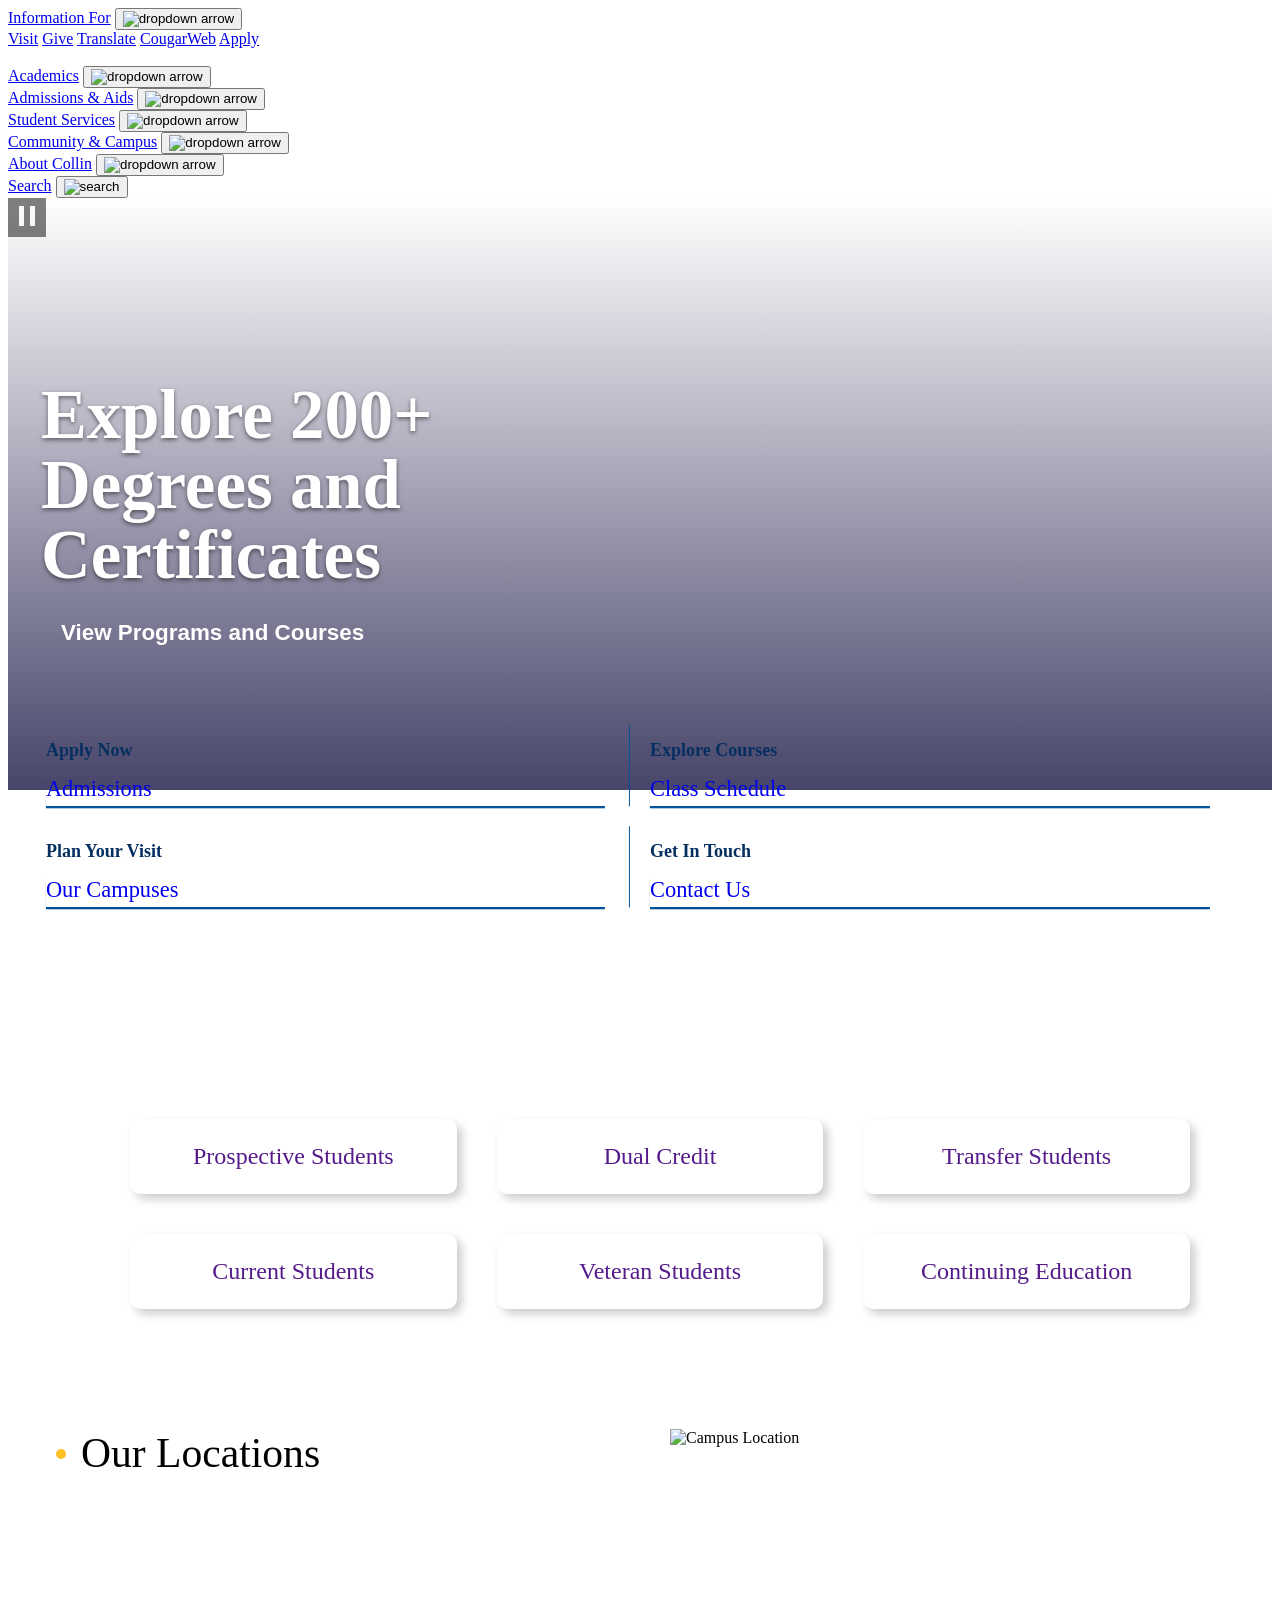
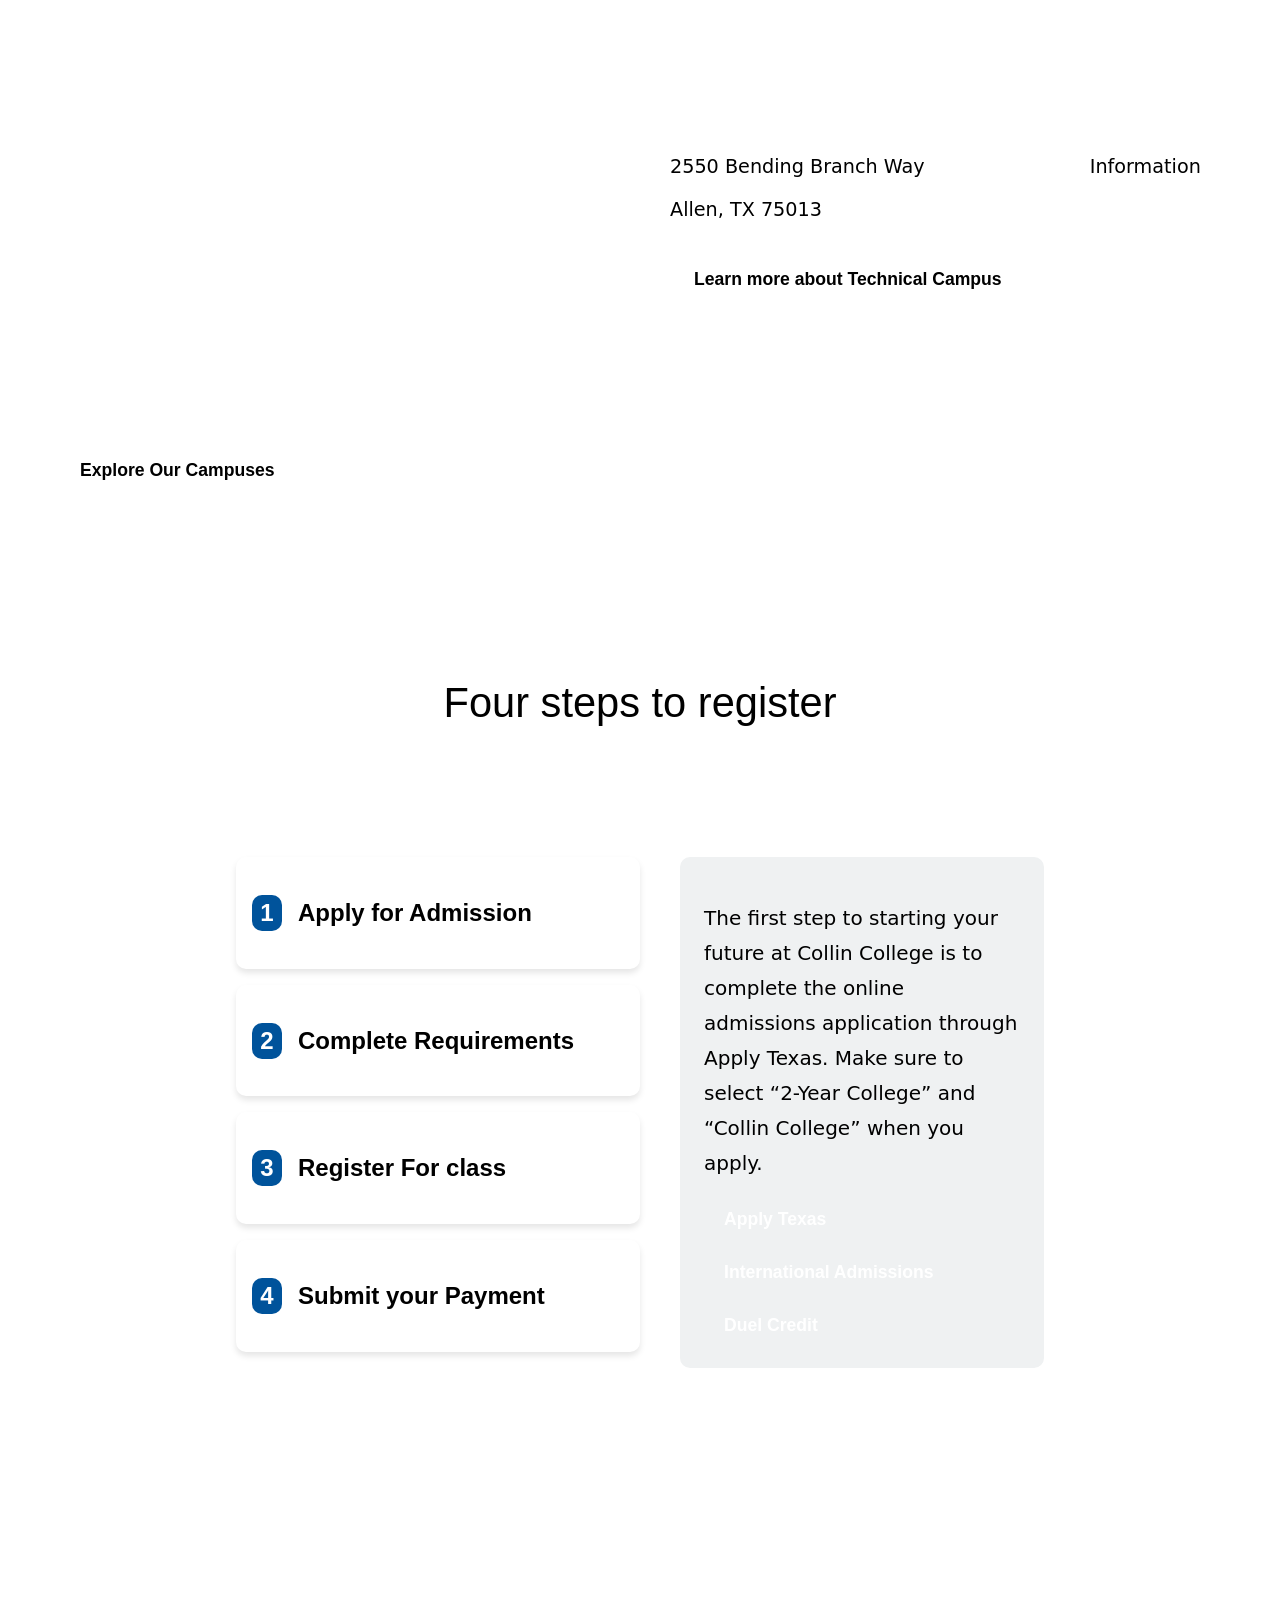
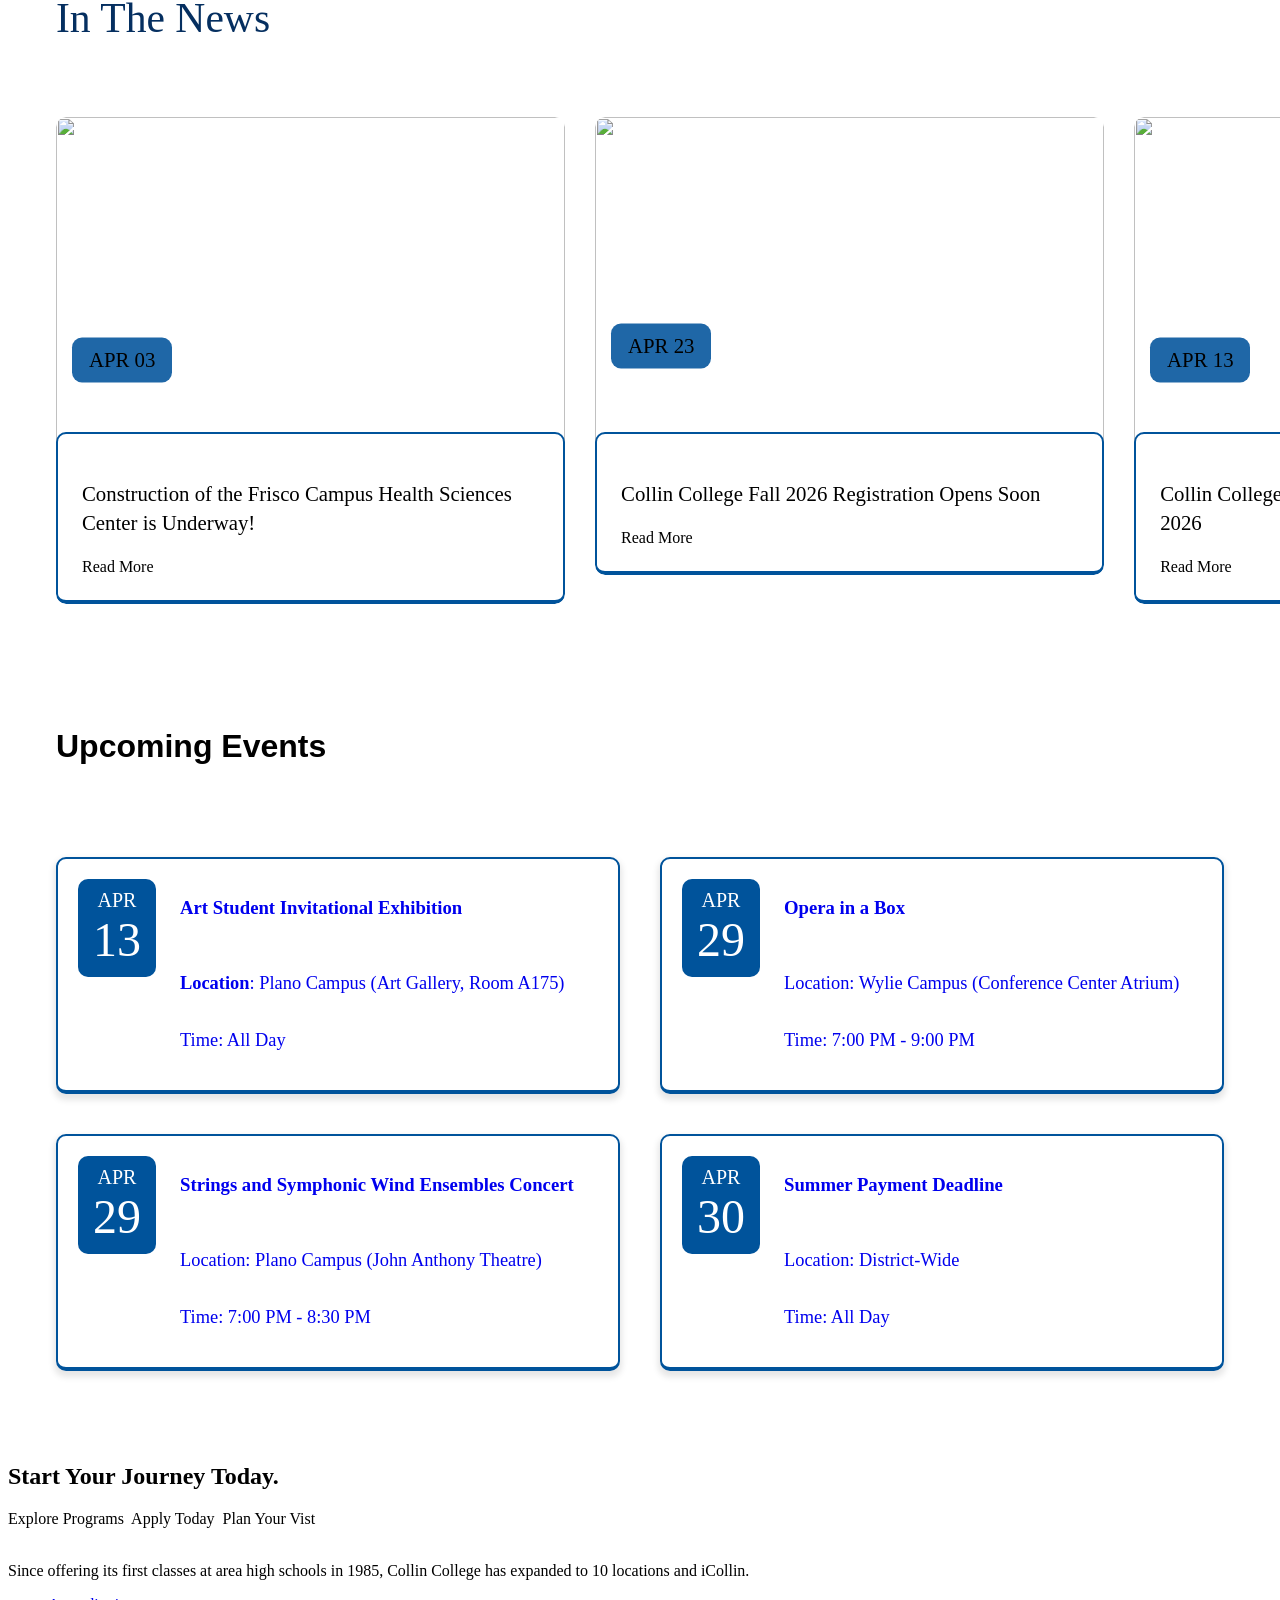
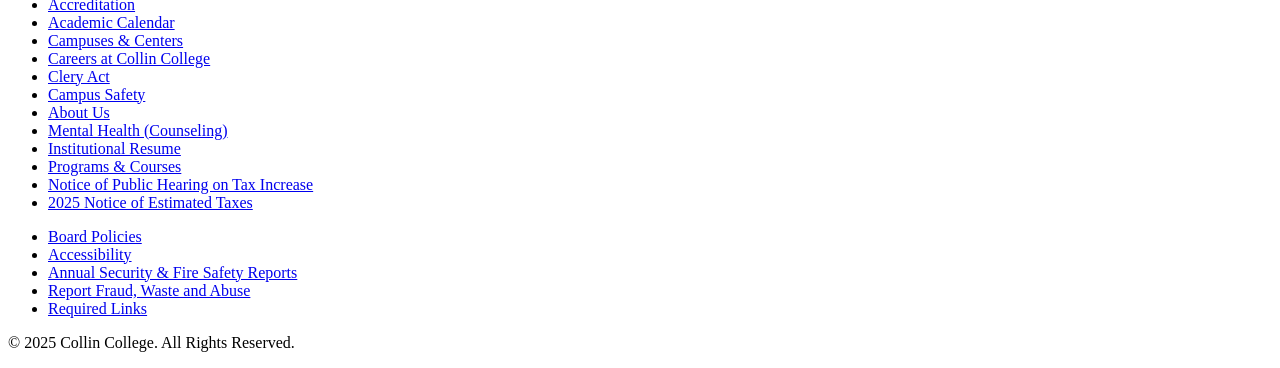
==== index.html @ 07ee9fdd "123" ====
<!DOCTYPE html>
<html lang="en">
<head>
    <meta charset="UTF-8">
    <meta name="viewport" content="width=device-width, initial-scale=1.0">
    <title>Home | Collin College</title>
    <link rel="icon" type="image/x-icon" href="Resources/icons/weblogo.png">
    <link rel="stylesheet" href="style/base.css">
    <link rel="stylesheet" href="style/layout.css">
    <link rel="stylesheet" href="style/main.css"> 
</head>
<body>
    <div class="header">
        <div class="bar-links">
            <div class="bar__container">
                <div class="bar__group">
                    <a href="#">Information For</a>
                    <button class="bar-dropdown-button">
                        <img src="Resources/icons/right-arrow.png" alt="dropdown arrow">
                    </button>
                </div>
                <a href="#">Visit</a>   
                <a href="#">Give</a>
                <a href="#">Translate</a>
                <a href="CougarWeb.html" class="utility-bar-link ">CougarWeb</a>
                <a href="#" class="utility-bar-link ">Apply</a>
            </div>
        </div>

        <div class="header-contain">
            <a href="index.html">
                <img src="Resources/icons/logo.png" alt="">
            </a>
            <div class="header-items">
                <div class="main__links">
                    <a href="#">Academics</a>
                    <button class="links-dropdown-button">
                        <img src="Resources/icons/right-arrow.png" alt="dropdown arrow">
                    </button>
                </div>
                <div class="main__links">
                    <a href="#">Admissions & Aids</a>
                    <button class="links-dropdown-button">
                        <img src="Resources/icons/right-arrow.png" alt="dropdown arrow">
                    </button>
                </div>
                <div class="main__links">
                    <a href="#">Student Services</a>
                    <button class="links-dropdown-button">
                        <img src="Resources/icons/right-arrow.png" alt="dropdown arrow">
                    </button>
                </div>
                <div class="main__links">
                    <a href="#">Community & Campus</a>
                    <button class="links-dropdown-button">
                        <img src="Resources/icons/right-arrow.png" alt="dropdown arrow">
                    </button>
                </div>
                <div class="main__links">
                    <a href="About_us.html">About Collin</a>
                    <button class="links-dropdown-button">
                        <img src="Resources/icons/right-arrow.png" alt="dropdown arrow">
                    </button>
                </div>
                <div class="main__links">
                    <a href="#">Search</a>
                    <button class="links-dropdown-button">
                        <img src="Resources/icons/magnifying-glass.png" id="search-img" alt="search">
                    </button>
                </div>
                
            </div>
        </div>
    </div>
    
    <div class="gradient-banner">
        <div class="banner-video">
            <video src="Resources/Video/2026-spring-homepage.mp4" autoplay muted loop playsinline></video>
            <button class="operation" id="video-btn">
                <svg viewBox="0 0 20 20" class="line">
                    <polygon class="left-bar" points="2,0 7,0 7,20 2,20" fill="white"></polygon>
                    <polygon class="right-bar" points="13,0 18,0 18,20 13,20" fill="white"></polygon>
                </svg>
            </button>
        </div>
        <div class="banner-content"> 
            <h1>Explore 200+ Degrees and Certificates</h1>
            <button>View Programs and Courses
                <img src="Resources/icons/right-down.png" alt="">
            </button>
        </div>
    </div>

    <div class="quick-link">
        <div class="quick-link-contain">
            <div class="apply-now">
                <h2>Apply Now</h2>
                <a href="#">Admissions</a>
            </div>
            <div class="explore-courses">
                <h2>Explore Courses</h2>
                <a href="#">Class Schedule</a>
            </div>
            <div class="Plan-your-visit">
                <h2>Plan Your Visit</h2>
                <a href="#">Our Campuses</a>
            </div>
            <div class="get-in-touch">
                <h2>Get In Touch</h2>
                <a href="#">Contact Us</a>
            </div>
        </div>
    </div>

    <div class="feature">
        <div class="feature-container">
            <h3>Find your path at Collin.</h3>
        <ul>
            <li><a href="">Prospective Students</a></li>
            <li><a href="">Dual Credit</a></li>
            <li><a href="">Transfer Students    </a></li>
            <li><a href="">Current Students</a></li>
            <li><a href="">Veteran Students</a></li>
            <li><a href="">Continuing Education</a></li>
        </ul>
        </div>
        
    </div>

    <div class="location">
        <div class="locations">
            <h2>Our Locations</h2>
            <ul id="location-list">
                <li><a href="#" class="location-link active" data-image="Resources/Locations/location-allen.webp" data-target="allen-info">Allen</a></li>
                <li><a href="#" class="location-link" data-image="Resources/Locations/location-celina.webp" data-target="celina-info">Celina</a></li>
                <li><a href="#" class="location-link" data-image="Resources/Locations/location-farmersville.webp" data-target="farmersville-info">Farmervile</a></li>
                <li><a href="#" class="location-link" data-image="Resources/Locations/location-frisco.webp" data-target="frisco-info">Frisco</a></li>
                <li><a href="#" class="location-link" data-image="Resources/Locations/location-icollin.webp" data-target="icollin-info">iCollin</a></li>
                <li><a href="#" class="location-link" data-image="Resources/Locations/location-mckinney.webp" data-target="mckinney-info">McKinney</a></li>
                <li><a href="#" class="location-link" data-image="Resources/Locations/location-plano.webp" data-target="plano-info">Plano</a></li>
                <li><a href="#" class="location-link" data-image="Resources/Locations/location-wylie.webp" data-target="wylie-info">Wylie</a></li>
            </ul>  
            <a class="special-link" href="#">Explore Our Campuses
                <img src="Resources/icons/right-down.png" alt="">
            </a>
        </div>
        <div class="locations-detail">
            <div class="image-display-container">
                <img id="featured-image" src="Resources/images/allen.jpg" alt="Campus Location">
            </div>
            
            <div class="sublocation">
                <div class="campus-description active" id="allen-info">
                    <div class="locations-name">
                        <h3>Technical Campus</h3>
                    </div>
                    <div class="contact-info">
                        
                        <div class="address">
                            <p>2550 Bending Branch Way</p>
                            <p>Allen, TX 75013</p>
                        </div>
                        <div class="phone-number">
                            <p>Information</p>
                            <a href="#">972.553.1290</a>
                        </div>
                    </div> 
                    <a href="#" class="btn-more">Learn more about Technical Campus</a>
                </div>

                <div class="campus-description" id="celina-info">
                    <div class="locations-name">
                        <h3>Celina Campus</h3>
                    </div>
                    <div class="contact-info">
                        
                        <div class="address">
                            <p>2505 Kinship Parkway</p>
                            <p>Celina, Texas 75009</p>
                        </div>
                        <div class="phone-number">
                            <p>Information</p>
                            <a href="#">469.905.3590</a>
                        </div>
                    </div> 
                    <a href="#" class="btn-more">Learn more about Celina Campus</a>
                </div>

                <div class="campus-description" id="farmersville-info">
                    <div class="locations-name">
                        <h3>Farmersville Campus</h3>
                    </div>
                    <div class="contact-info">
                        
                        <div class="address">
                            <p>501 S. Collin Parkway</p>
                            <p>Farmersville, TX 75442</p>
                        </div>
                        <div class="phone-number">
                            <p>Information</p>
                            <a href="#">972.549.6490</a>
                        </div>
                    </div> 
                    <a href="#" class="btn-more">Learn more about farmersville Campus</a>
                </div>

                <div class="campus-description" id="frisco-info">
                    <div class="locations-name">
                        <h3>Frisco Campus</h3>
                    </div>
                    <div class="contact-info">
                        
                        <div class="address">
                            <p>9700 Wade Boulevard</p>
                            <p>Frisco, TX 75035</p>
                        </div>
                        <div class="phone-number">
                            <p>Information</p>
                            <a href="#">972.377.1790</a>
                        </div>
                    </div> 
                    <a href="#" class="btn-more">Learn more about Frisco Campus</a>
                </div>

                <div class="campus-description" id="icollin-info">
                    <div class="top-info" style="margin-bottom: 30px;">
                        <div class="locations-name">
                            <h3>iCollin Virtual Campus</h3>
                        </div>
                        <div class="contact-info">
                            <div class="address">
                                <a href="#">Online</a>
                            </div>
                            <div class="phone-number">
                                <p>Information</p>
                                <a href="#">972.549.6416</a>
                            </div>
                        </div> 
                    <a href="#" class="btn-more">Learn more about iCollinCampus</a>
                    </div>

                    <hr>

                    <div class="bottom" style="margin-top: 30px;">
                        <div class="locations-name">
                            <h3>Weekend College</h3>
                        </div>
                        <div class="contact-info">
                            <div class="address">
                                <a href="#">In Person/Online</a>
                            </div>
                            <div class="phone-number">
                                <p>Information</p>
                                <a href="#">469.365.1812</a>
                            </div>
                        </div> 
                    </div>    
                    <a href="#" class="btn-more">Learn more about Weekend College</a>
                </div>

                <div class="campus-description" id="mckinney-info">
                    <div class="top-info" style="margin-bottom: 30px;">
                        <div class="locations-name">
                            <h3>McKinney Campus</h3>
                        </div>
                        <div class="contact-info">
                            <div class="address">
                                <p>2200 W. University Drive</p>
                                <p>McKinney, TX 75071</p>
                            </div>
                            <div class="phone-number">
                                <p>Information</p>
                                <a href="#">972.548.6790</a>
                            </div>
                        </div> 
                    <a href="#" class="btn-more">Learn more about McKinneyCampus</a>
                    </div>

                    <hr>

                    <div class="middle" style="margin-top: 30px; margin-bottom: 30px;">
                        <div class="locations-name">
                            <h3>Collin Higher Education Center</h3>
                        </div>
                        <div class="contact-info">
                            <div class="address">
                               <p>3452 Spur 399</p>
                               <p>McKinney, TX 75069</p>
                            </div>
                            <div class="phone-number">
                                <p>Information</p>
                                <a href="#">972.599.3100</a>
                            </div>
                        </div> 
                    <a href="#" class="btn-more">Learn more about Collin Higher Education Center</a>
                    </div> 

                    <hr>

                    <div class="bottom" style="margin-top: 30px;">
                        <div class="locations-name">
                            <h3>Public Safety Training Center</h3>
                        </div>
                        <div class="contact-info">
                            <div class="address">
                               <p>3600 Redbud Blvd.</p>
                               <p>McKinney, TX 75069</p>
                            </div>
                            <div class="phone-number">
                                <p>Information 
                                   Fire Science:</p>
                                <a href="#">972.548.6836</a>
                                <p>Law Enforcement:</p>
                                <a href="">972.549.6561</a>
                            </div>
                        </div> 
                    <a href="#" class="btn-more">Learn more about PSTC</a>
                    </div> 
                </div>

                <div class="campus-description" id="plano-info">
                    <div class="top-info" style="margin-bottom: 30px;">
                        <div class="locations-name">
                            <h3>Plano Campus</h3>
                        </div>
                        <div class="contact-info">
                            <div class="address">
                                <p>2800 E. Spring Creek Parkway</p>
                                <p>Plano, TX 75074</p>
                            </div>
                            <div class="phone-number">
                                <p>Information</p>
                                <a href="#">972.881.5790</a>
                            </div>
                        </div> 
                    <a href="#" class="btn-more">Learn more about Plano Campus</a>
                    </div>

                    <hr>

                    <div class="bottom" style="margin-top: 30px;">
                        <div class="locations-name">
                            <h3>Courtyard Center</h3>
                        </div>
                        <div class="contact-info">
                            <div class="address">
                               <p>4800 Preston Park Blvd.</p>
                               <p>Plano, TX 75093</p>
                            </div>
                            <div class="phone-number">
                                <p>Information</p>
                                <a href="#">972.985.3790</a>
                            </div>
                        </div> 
                    </div>  
                    <a href="#" class="btn-more">Learn more about Courtyard Center</a>
                </div>

                <div class="campus-description" id="wylie-info">
                    <div class="locations-name">
                        <h3>Wylie Campus</h3>
                    </div>
                    <div class="contact-info">
                        
                        <div class="address">
                            <p>391 Country Club Road</p>
                            <p>Wylie, TX 75098</p>
                        </div>
                        <div class="phone-number">
                            <p>Information</p>
                            <a href="#">972.378.8790</a>
                        </div>
                    </div> 
                    <a href="#" class="btn-more">Learn more about Wylie</a>
                </div>   
            </div>
        </div>
    </div>

    <div class="instruction">
        <h3>Four steps to register</h3>
        <div class="steps-container">
            <div class="steps-list">
                <button class="tab-btn active">Apply for Admission</button>
                <button class="tab-btn">Complete Requirements</button>
                <button class="tab-btn">Register For class</button>
                <button class="tab-btn">Submit your Payment</button>
            </div>

            <div class="steps-detail">
                <div class="steps-content tab-content active">
                    <p>The first step to starting your future at Collin College is to 
                    complete the online admissions application through Apply Texas.  
                    Make sure to select “2-Year College” and “Collin College” when you apply.</p>
                    <a href="#">Apply Texas
                        <img src="Resources/icons/right-down.png" alt="">
                    </a>
                    <a href="#">International Admissions
                        <img src="Resources/icons/right-down.png" alt="">
                    </a>
                    <a href="#">Duel Credit
                        <img src="Resources/icons/right-down.png" alt="">
                    </a>
                </div>

                <div class="steps-content tab-content">
                    <p>After you have applied for admission, we will need some
                        additional documents. We will contact you directly so 
                        you know exactly what we need.</p>
                    <a href="#">New Student Orientation
                        <img src="Resources/icons/right-down.png" alt="">
                    </a>
                    <a href="#">Testing
                        <img src="Resources/icons/right-down.png" alt="">
                    </a>
                    <a href="#">Meningitis Vaccination
                        <img src="Resources/icons/right-down.png" alt="">
                    </a>
                    <a href="#">Transcripts
                        <img src="Resources/icons/right-down.png" alt="">
                    </a>
                </div>

                <div class="steps-content tab-content">
                    <p>Once you have been admitted, college staff will help you determine 
                        which assessments will help you in enrolling for classes. 
                        Assessment tests in reading, writing and mathematics can help make sure 
                        you get in the right classes.</p>
                    <a href="#">Connect With Us
                        <img src="Resources/icons/right-down.png" alt="">
                    </a>
                    <a href="#">View the Class Schedule
                        <img src="Resources/icons/right-down.png" alt="">
                    </a>
                    <a href="#">View Registration Dates/Deadlines
                        <img src="Resources/icons/right-down.png" alt="">
                    </a>
                    <a href="#">Register Now
                        <img src="Resources/icons/right-down.png" alt="">
                    </a>
                </div>

                <div class="steps-content tab-content">
                    <p>Once you have registered for your classes, you will need to make sure 
                        your tuition and fees are paid for.</p>
                    <a href="#">Tuition and Fees
                        <img src="Resources/icons/right-down.png" alt="">
                    </a>
                    <a href="#">Payment Deadlines
                        <img src="Resources/icons/right-down.png" alt="">
                    </a>
                    <a href="#">Scholarships
                        <img src="Resources/icons/right-down.png" alt="">
                    </a>
                </div>
                
            </div>
        </div>   
    </div>

    <div class="feed-section">
        <div class="feed-article-container">
            <div class="feed-header">
                <h2>In The News</h2>
                <a href="#">More News
                    <img src="Resources/icons/right-down.png" alt="">
                </a>
            </div>
            
            <div class="article-list">
                <a href="News/New_1.html" style="text-decoration: none; color: inherit;" target="_blank">
                    <div class="feed-article">
                        <div class="feed-image-date">APR 03</div>
                        <img src="Resources/Locations/frisco-campus-health-science-center.png" alt="">
                        <div class="feed-data">
                            <p>Construction of the Frisco Campus Health Sciences Center is Underway!</p>
                            <span>Read More</span>
                        </div>
                    </div>
                </a>

                <a href="News/New_2.html" style="text-decoration: none; color: inherit;" target="_blank">
                    <div class="feed-article">
                        <div class="feed-image-date">APR 23</div>
                        <img src="Resources/Locations/checspring.jpeg" alt="">
                        <div class="feed-data">
                            <p>Collin College Fall 2026 Registration Opens Soon</p>
                            <span>Read More</span>
                        </div>
                    </div>
                </a>
                

                <a href="News/New_3.html" style="text-decoration: none; color: inherit;" target="_blank">
                    <div class="feed-article">
                        <div class="feed-image-date">APR 13</div>
                        <img src="Resources/Locations/checspring.jpeg" alt="">
                        <div class="feed-data">
                            <p>Collin College to Offer Three New Programs in Fall 2026</p>
                            <span>Read More</span>
                        </div>
                    </div>
                </a>
            </div>  
        </div>
    </div>

    <div class="upcoming-event">
        <div class="event-header">
            <h3>Upcoming Events</h3>
            <a href="#">More Events</a>
        </div>

        <div class="events-feed-listing">
            <a href="#">
                <time datetime="2026-04-13" class="event-card-date">
                    <span class="card-month">APR</span>
                    <span class="card-day">13</span>
                </time>
                <div class="event-info">
                    <h3>Art Student Invitational Exhibition</h3>
                    <p class="event-card-detail"> <strong>Location</strong>: Plano Campus (Art Gallery, Room A175)</p>
                    <p class="event-card-detail">Time: All Day</p>
                </div>
            </a>
            
            <a href="#">
                <time datetime="2026-04-27" class="event-card-date">
                    <span class="card-month">APR</span>
                    <span class="card-day">29</span>
                </time>
                <div class="event-info">
                    <h3>Opera in a Box</h3>
                    <p class="event-card-detail">Location: Wylie Campus (Conference Center Atrium)</p>
                    <p class="event-card-detail">Time: 7:00 PM - 9:00 PM</p>
                </div>
            </a>


            <a href="#">
                <time datetime="2026-04-28" class="event-card-date">
                    <span class="card-month">APR</span>
                    <span class="card-day">29</span>
                </time>
                <div class="event-info">
                    <h3>Strings and Symphonic Wind Ensembles Concert</h3>
                    <p class="event-card-detail">Location: Plano Campus (John Anthony Theatre)</p>
                    <p class="event-card-detail">Time: 7:00 PM - 8:30 PM</p>
                </div>
            </a>

            <a href="#">
                <time datetime="2026-04-29" class="event-card-date">
                    <span class="card-month">APR</span>
                    <span class="card-day">30</span>
                </time>
                <div class="event-info">
                    <h3>Summer Payment Deadline</h3>
                    <p class="event-card-detail">Location: District-Wide</p>
                    <p class="event-card-detail">Time: All Day</p>
                </div>
            </a>
        
        </div>
    </div>
</body>

<footer>
    <div class="prefooter">
        <h2>Start Your Journey Today.</h2>
        <div class="prefooter-links">
            <a>Explore Programs
                <img src="Resources/icons/right-arrow.png" alt="">
            </a>

            <a>Apply Today
                <img src="Resources/icons/right-arrow.png" alt="">
            </a>

            <a>Plan Your Vist
                <img src="Resources/icons/right-arrow.png" alt="">
            </a>
        </div>
    </div>
    <div class="footer-container">
        <div class="footer-logo">
            <img src="Resources/icons/3f1a95c7af1e794cbfc929ef2177c0ddf2dcd203.png" alt="">
            <p>Since offering its first classes at area high schools in 1985, 
                Collin College has expanded to 10 locations and iCollin.</p>
        </div>

        <div class="footer-primary">
            <ul>
                <li><a href="#">Accreditation</a></li>
                <li><a href="#">Academic Calendar</a></li>
                <li><a href="#">Campuses & Centers</a></li>
                <li><a href="#">Careers at Collin College</a></li>
                <li><a href="#">Clery Act</a></li>
                <li><a href="#">Campus Safety</a></li>
                <li><a href="About_us.html">About Us</a></li>
                <li><a href="#">Mental Health (Counseling)</a></li>
                <li><a href="#">Institutional Resume</a></li>
                <li><a href="#">Programs & Courses</a></li>
                <li><a href="#">Notice of Public Hearing on Tax Increase</a></li>
                <li><a href="#">2025 Notice of Estimated Taxes</a></li>
            </ul>
        </div>

        <div class="footer-secondary">
            <ul>
                <li><a href="#">Board Policies</a></li>
                <li><a href="#">Accessibility</a></li>
                <li><a href="#">Annual Security & Fire Safety Reports</a></li>
                <li><a href="#">Report Fraud, Waste and Abuse</a></li>
                <li><a href="#">Required Links</a></li>
            </ul>
            <div class="copyright">
                <p>© 2025 Collin College. All Rights Reserved.</p>
            </div>
        </div>
    </div>
</footer>
<script src="main.js"></script>
</html>
---- style/main.css ----
/* Video */

.gradient-banner {
    .banner-video {
        position: relative; 
        width: 100%;
        height: 592px;

        .operation {
            display: inline-block;
            position: absolute;
            align-items: center;
            justify-content: center;
            top: 0px;
            left: 0px;
            background: rgba(0, 0, 0, 0.5);
            border: none;
            padding: 8px;
            cursor: pointer;

            width: auto;
            height: auto;
            min-width: 0;
            min-height: 0;

            svg {
                width: 22px;
                height: 20px;
            }
        }

        & video {
            width: 100%;
            height: 592px;
            object-fit: cover;
        }

        &::after {
            content: '';
            position: absolute;
            background: linear-gradient(to top, rgba(25, 22, 68, 0.8) 0%, transparent 100%);
            bottom: 0;
            left: 0;
            width: 100%;
            height: 100%; 
            pointer-events: none;
        }
    }

    .banner-content {
        position: absolute;
        justify-content: flex-start;
        color: white; 

        top: 55%;
        left: 25.7%;
        width: 45%;
        transform: translate(-50%, -50%);
        z-index: 2; 
        text-align: left;
        line-height: 70px; 

        & h1 {
            font-size: 4.3rem;
            font-weight: bold;
            margin-bottom: 20px;
            text-shadow: 0px 2px 4px rgba(0, 0, 0, 0.5);
        }

        & button {
            display: flex;
            justify-content: space-between;
            background-color: var(--primary-background-color);
            color: white;
            font-weight: bold;
            font-family: Arial, Helvetica, sans-serif;
            font-size: 1.4rem;

            border-radius: 10px;
            border: 0;
            margin: 20px 0 0 0;
            padding: 10px 20px 10px 20px;
            cursor: pointer;
            transition: background-color 0.3s ease;

            &:hover {
                background-color: rgb(7, 42, 104);
            }
        }

        & img {
            width: 30px;
            transform: rotate(-90deg);
            filter: invert(100%) brightness(100%);
        }
    }
}

/* Quick links */

.quick-link {
    position: relative;
    width: 100%;
    padding-bottom: 150px;
    background-color: var(--secondary-background-color);

    .quick-link-contain {
        display: grid;
        position: absolute;
        justify-content: center;
        background: linear-gradient(rgba(255, 255, 255)),
                        url('../Resources/icons/abstract-graphic.png'),
                        no-repeat fixed center / cover;
        left: 50%;
        width: 94%;
        padding: 40px 48px;
        border-radius: 10px;
        transform: translateX(-50%) translateY(-40%);
        grid-template-columns: repeat(2, 1fr);
        grid-template-rows: repeat(2, 1fr);
        gap: 20px;

        & > div {
            color: #052f60;
            border-right: 1px solid rgba(0, 83, 155);
            padding: 0 24px 0 0;

            h2 {
                font-size: 18px;
            }

            &:nth-child(2n) {
                border-right: none;
            }

            a {
                display: flex;
                justify-content: space-between;
                align-items: center;
                box-sizing: border-box;
                font-size: 1.4rem;
                text-decoration: none;
                margin: 4px 0 0;
                padding: 0 0 4px;
                width: 100%;
                width: 100%;      
                box-shadow: 0 2px 0 0 #00539B;
                transition: border-bottom 0.1s ease;

                border-right: none !important;
                outline: none !important;

                &:hover {
                    box-shadow: 0 4px 0 0 rgba(0, 83, 155);
                }

                &::after {
                    content: "";
                    display: inline-block;
                    width: 25px;
                    height: 25px; 

                    background-image: url("../Resources/icons/right-arrow.png");
                    background-size: contain;
                    filter: invert(14%) sepia(91%) saturate(2852%) hue-rotate(202deg) brightness(91%) contrast(105%);
                }
            }
        }
    }
}

/* Feature */

.feature {
    width: 100%;
    padding: 48px 0;
    background-color: var(--secondary-background-color);

    .feature-container {
        max-width: 1100px;
        margin: 0 auto;
        width: 90%;
    }

    h3 {
        text-align: center;
        font-family: 'Larken', Georgia, Cambria, 'Times New Roman', ui-serif, serif;
        font-size: clamp(1.7rem, calc(1.8rem + 1vw), 3rem); 
        font-weight: 400;
        color: white;
        flex: 1;
    }

    ul {
        display: grid;
        justify-content: center;
        grid-template-columns: repeat(3, 1fr);
        gap: 40px;
        margin: 40px 0 0 ;
        list-style-type: none;

        li > a {
            display: block;
            width: 100%;
            height: 100%;
            text-decoration: none;
            background-color: white;
            font-size: 1.5rem;
            text-align: center;
            padding: 24px 16px;
            box-sizing: border-box;
            border-radius: 10px;
            box-shadow: 5px 5px 10px rgb(0, 0,0, 0.2);
            transition: background-color 0.3s ease, color 0.3s ease;

            &:hover {
                color: white;
                background-color: var(--primary-background-color);
            }
        }
    }
}

/* Locations */

.location {
    display: grid;
    grid-template-columns: repeat(2, 1fr);
    gap: 60px;
    padding: 72px 48px;
    margin: 0;
    background-color: var(--secondary-background-color);

    .locations {
        h2 {
            display: flex;
            align-items: center;
            position: relative;
            max-width: 95rem;
            margin: 0 auto;
            padding-bottom: 40px;
            font-size: clamp(1.7rem, calc(1.8rem + 1vw), 3rem);
            font-weight: 500;
            font-family: 'Larken', Georgia, Cambria, 'Times New Roman', ui-serif, serif;
            line-height: 1.2;

            &::before {
                content: "";
                display: inline-block;
                width: 10px;
                height: 10px;
                border-radius: 50%;
                background-color: #fdc126;
                margin-right: 15px;
                flex-shrink: 0;
                animation: blink 1.5s infinite ease-in-out;
            }
        }

        ul li {
            list-style: none;
            box-shadow: 0 2px 0 0 white;
            margin-bottom: 16px;
            padding-bottom: 6px;
            cursor: pointer;

            a {
                display: block; 
                text-decoration: none;
                color: white;
                font-size: 2.2rem;
            }

            &:hover {
                box-shadow: 0 3px 0 0 yellow;
            }

        }
       
        .special-link {
            display: inline-flex;
            justify-content: center;
            align-items: center;
            gap: 8px;
            margin-top: 16px;
            padding: 12.8px 24px;
            border-radius: 10px;
            background-color: white;
            color: var(--primary-background-color);
            text-decoration: none;
            font-weight: bold;
            font-family: Arial, Helvetica, sans-serif;
            font-size: 1.1rem;
            cursor: pointer;
            transition: color 0.3s ease, background-color 0.3s ease;
            
            img {
                width: 30px;
                transform: rotate(-90deg);
                filter: invert(14%) sepia(91%) saturate(2852%) hue-rotate(202deg) brightness(91%) contrast(105%);
                transition: filter 0.3s ease;
            }

            &:hover {
                color: white;
                background-color: var(--primary-background-color);
                
                img {
                    filter: brightness(0) invert(1);
                }
            }
        }
    }

    .locations-detail {
        display: grid;

        img {
            margin: 0 0 40px;
            width: 118vh;
            height: 85vh;
        }

        .sublocation {
            .campus-description {
                display: none;

                &.active {
                    display: block;
                }

                .locations-name {
                    h3 {
                        margin: 0 0 12px;
                        display: inline-block;
                        line-height: 1.1;
                        font-family: 'Larken', Georgia, Cambria, 'Times New Roman', ui-serif, serif;
                        font-size: clamp(1.7rem, calc(1.8rem + 1vw), 3rem); 
                        font-weight: 500;
                        color: white;
                    }
                }

                .contact-info {
                    display: flex;
                    justify-content: space-between;

                    .phone-number {
                        font-size: 1.2rem;
                        font-family: system-ui, -apple-system, BlinkMacSystemFont, 'Segoe UI', Roboto, Oxygen, Ubuntu, Cantarell, 'Open Sans', 'Helvetica Neue', sans-serif;
                        a {
                            color: white;
                            transition: text-decoration 0.1s ease;

                            &:hover {
                                text-decoration: none;
                            }
                        }
                        
                    }

                    .address {
                        font-size: 1.2rem;
                        font-family: system-ui, -apple-system, BlinkMacSystemFont, 'Segoe UI', Roboto, Oxygen, Ubuntu, Cantarell, 'Open Sans', 'Helvetica Neue', sans-serif;

                        a{
                            color: white;

                            &:hover {
                                text-decoration: none;
                            }
                        }
                    }
                    
                }
            }            
        }

        .btn-more {
            display: inline-flex;
            width: fit-content;
            text-decoration: none;
            gap: 8px;
            color: var(--primary-background-color);
            background-color: white;
            margin: 16px 0 0;
            padding: 12.8px 24px;
            border-radius: 10px;
            font-weight: bold;
            font-family: Arial, Helvetica, sans-serif;
            font-size: 1.1rem;
            cursor: pointer;
            justify-content: center;
            align-items: center;
            transition: background-color 0.3s ease, color 0.3s ease;

            &:hover {
                color: white;
                background-color: var(--primary-background-color);
            }
        }
    }
}

/* Instruction */

.instruction {
    box-sizing: border-box;
    background-image: url(../Resources/icons/abstract-luxury-white-and-grey-wave-shape-with-gold-stripes-lines-background-free-vector.webp);
    background-size: cover;
    background-position: center;
    padding: 72px 180px;

    h3 {
        color: var(--secondary-background-color);
        font-family:'Franklin Gothic Medium', 'Arial Narrow', Arial, sans-serif;
        font-weight: 500;
        text-align: center;
        font-size: 2.6rem;
        padding: 0 0 40px;
    }

    .steps-container {
        display: grid;
        grid-template-columns: repeat(2, 1fr);
        border-radius: 10px;
        padding: 48px;
        background-color: white;

        .steps-list {
            display: grid;
            counter-reset: step-counter;

            button {
                background-color: transparent;
                margin: 0 0 16px;
                padding: 16px;
                width: 100%;
                color: var(--secondary-background-color);
                border: 0 solid #ccc;
                border-radius: 10px;
                transition: box-shadow 0.3s ease;
                box-shadow: 0 4px 6px rgba(0, 0, 0, 0.1);
                cursor: pointer;
                font-weight: bold;
                text-align: left;
                font-size: 1.5rem;
                line-height: 1.5;

                &:before {
                    display: inline-block;
                    counter-increment: step-counter; 
                    content: counter(step-counter);   
                    background-color: #00539B; 
                    color: #ffffff;  
                    margin: 0 16px 0 0;
                    border-radius: 10px;
                    font-weight: bold;
                    text-align: center;
                    min-width: 30px;
                }

                &:hover, &:focus{
                    border: 2px solid #0056b3;
                    border-bottom: 5px solid #0056b3;
                    box-shadow: 0 6px 12px 2px rgba(0, 0, 0, 0.15);
                }

                &:active {
                    border: 2px solid #0056b3;
                    border-bottom: 5px solid #006bdd;
                }
            }
        }

        .steps-detail {
            padding: 0 0 0 40px;

            .steps-content {
                display: grid;
                background-color: rgb(239, 241, 242);
                padding: 24px;
                border-radius: 10px;

                p {
                    color: var(--secondary-background-color);
                    font-size: 20px;
                    font-family: system-ui, -apple-system, BlinkMacSystemFont, 'Segoe UI', Roboto, Oxygen, Ubuntu, Cantarell, 'Open Sans', 'Helvetica Neue', sans-serif;
                    font-weight: 400;
                    line-height: 35px;
                }

                a {
                    display: flex;
                    width: fit-content;
                    align-items: center;
                    justify-content: space-between;
                    background-color: var(--primary-background-color);
                    color: white;
                    font-weight: bold;
                    font-family: Arial, Helvetica, sans-serif;
                    font-size: 1.1rem;
                    text-decoration: none;
                    border-radius: 10px;
                    border: 0;
                    margin: 16px 0 0 0;
                    padding: 8px 20px;
                    cursor: pointer;
                    transition: background-color 0.3s ease;

                    &:hover {
                        background-color: rgb(7, 42, 104);
                    }

                    img {
                        transform: rotate(-90deg);
                        filter: invert(100%) brightness(100%);
                        width: 25px;
                    }
                }

                &.tab-content {
                    display: none;

                    &.active {
                        display: block; 
                    }
                }
            }
        }
    }
}

/* Feed section */

.feed-section {
    background-color: white;
    box-sizing: border-box;

    .feed-article-container {
        display: grid;
        padding: 0 48px;
        margin: 72px 0 ;

        .feed-header {
            display: grid;
            justify-content: space-between;
            align-items: center;
            grid-template-columns: 1fr auto;
            padding: 0 0 40px;

            h2 {
                color: rgba(5, 47, 96);
                font-size: clamp(1.7rem, calc(1.8rem + 1vw), 3rem);
                font-weight: 500;
                font-family: 'Larken', Georgia, Cambria, 'Times New Roman', ui-serif, serif;
            }

            a {
                display: flex;
                width: fit-content;
                align-items: center;
                justify-content: space-between;
                background-color: var(--primary-background-color);
                color: white;
                font-weight: bold;
                font-family: Arial, Helvetica, sans-serif;
                font-size: 1.1rem;
                text-decoration: none;

                border-radius: 10px;
                border: 0;
                margin: 16px 0 0 0;
                padding: 8px 20px;
                cursor: pointer;
                transition: background-color 0.3s ease;

                &:hover {
                    background-color: rgb(7, 42, 104);
                }

                img {
                transform: rotate(-90deg);
                filter: invert(100%) brightness(100%);
                width: 25px;
                }
            }
        }

        .article-list {
            display: grid;
            grid-template-columns: 1fr 1fr 1fr;    
            /* grid-template-rows: 1fr;     */
            align-items: stretch;
            gap: 30px;

            .feed-article {
                position: relative;
                transition: box-shadow 0.3s ease-in-out, transform 0.3s ease;
                overflow: hidden;
                border-radius: 10px;
                
                &:hover{
                    box-shadow: 0 10px 20px 4px rgba(0, 0, 0, 0.2);
                    transform: translateY(-5px);    
                }

                img {
                    display: block;
                    height: 350px;
                    top: -1px;
                    width: 100%;
                    aspect-ratio: 16 / 11;
                    object-fit: cover;
                    border-radius: 10px 10px 0 0;  
                }

                .feed-image-date {
                    display: inline-block;
                    position: absolute;
                    top: 50%;
                    left: 13%;
                    transform: translate(-50%, -50%);
                    z-index: 2; 
                    text-align: left;
                    line-height: 1.2; 
                    white-space: wrap;
                    width: 70px;
                    text-align: center;

                    background-color: #00539BE0;
                    border-radius: 10px;
                    padding: 10px 15px;
                    font-size: 1.3rem;
                }

                .feed-data {
                    position: relative;
                    display: block;
                    background-color: white;
                    margin: -35px auto 0 auto;
                    padding: 24px;
                    border-radius: 10px;                    
                    border-radius: 10px;
                    border: 2px solid #00539B;
                    border-bottom: 4px solid #00539B;

                    p {
                        color: var(--primary-background-color);
                        font-size: 1.3rem;
                        line-height: 1.4;
                    }

                    span {
                        display: flex;
                        color: var(--secondary-background-color);
                        margin: 16px 0 0;
                        align-items: center;

                    }
                }
            }
        }

    }
}

/* Events */

.upcoming-event {
    box-sizing: border-box;
    display: grid;
    
    grid-template-rows: 2fr;
    background-color: white;
    padding: 0 48px 20px;
    margin: 72px 0 ;

    .event-header {
        display: flex;
        justify-content: space-between;
        align-items: center;
        padding: 20px 0;

        h3 {
            color: var(--primary-background-color);
            font-family: "Atkinson Hyperlegible", sans-serif;
            font-weight: 600;
            font-size: 2rem;
        }

        a {
            text-decoration: none;
            display: flex;
            width: fit-content;
            align-items: center;
            justify-content: space-between;
            background-color: var(--primary-background-color);
            color: white;
            font-weight: bold;
            font-family: Arial, Helvetica, sans-serif;
            font-size: 1.1rem;
            text-decoration: none;

            border-radius: 10px;
            border: 0;
            padding: 8px 20px;
            cursor: pointer; 
            transition: background-color 0.3s ease;

            &:hover {
                background-color: rgb(7, 42, 104);
            } 
        }   
    }

    .events-feed-listing {
        display: grid;
        grid-template-columns: repeat(2, 1fr);
        grid-template-rows: repeat(2, 1fr);
        gap: 40px;
        margin: 40px 0 0;
    

        a {
            display: flex;
            border-radius: 10px;
            padding: 20px;
            text-decoration: none; 
            border: 2px solid #00539B;
            border-bottom: 4px solid #00539B;
            box-shadow: 0 4px 6px 2px rgba(0, 0, 0, 0.1);
            overflow: hidden;
            transition: box-shadow 0.3s ease-in-out, 
                        transform 0.3s ease;
            
            &:hover{
                box-shadow: 0 10px 20px 4px rgba(0, 0, 0, 0.2);
                transform: translateY(-5px); 
                
                time {
                    background-color: var(--primary-background-color);
                }
            }
            
            
            time {
                display: inline-flexbox;
                height: fit-content; 
                flex-direction: column;            
                text-align: center;
                
                color: white;
                border-radius: 10px;
                padding: 10px 15px;
                font-size: 2rem;
                background-color: #00539B;

                transition: background-color 0.3s ease;

                .card-month {
                    display: block;
                    font-size: 1.25rem;
                }

                .card-day {
                    margin: 0 0 8px;
                    font-size: 3rem;
                }
            }

            .event-info{
                display: grid;
                padding: 0 0 0 24px;

                h3 {
                    padding: 0 0 16px;
                }

                p {
                    font-size: 1.15rem;
                    
                    
                }
            }
        }
    }
}

@keyframes blink {
    0%, 100% {
        opacity: 0.5; 
        transform: scale(0.9); 
    }
    50% {
        opacity: 1; 
        transform: scale(1); 
    }
}
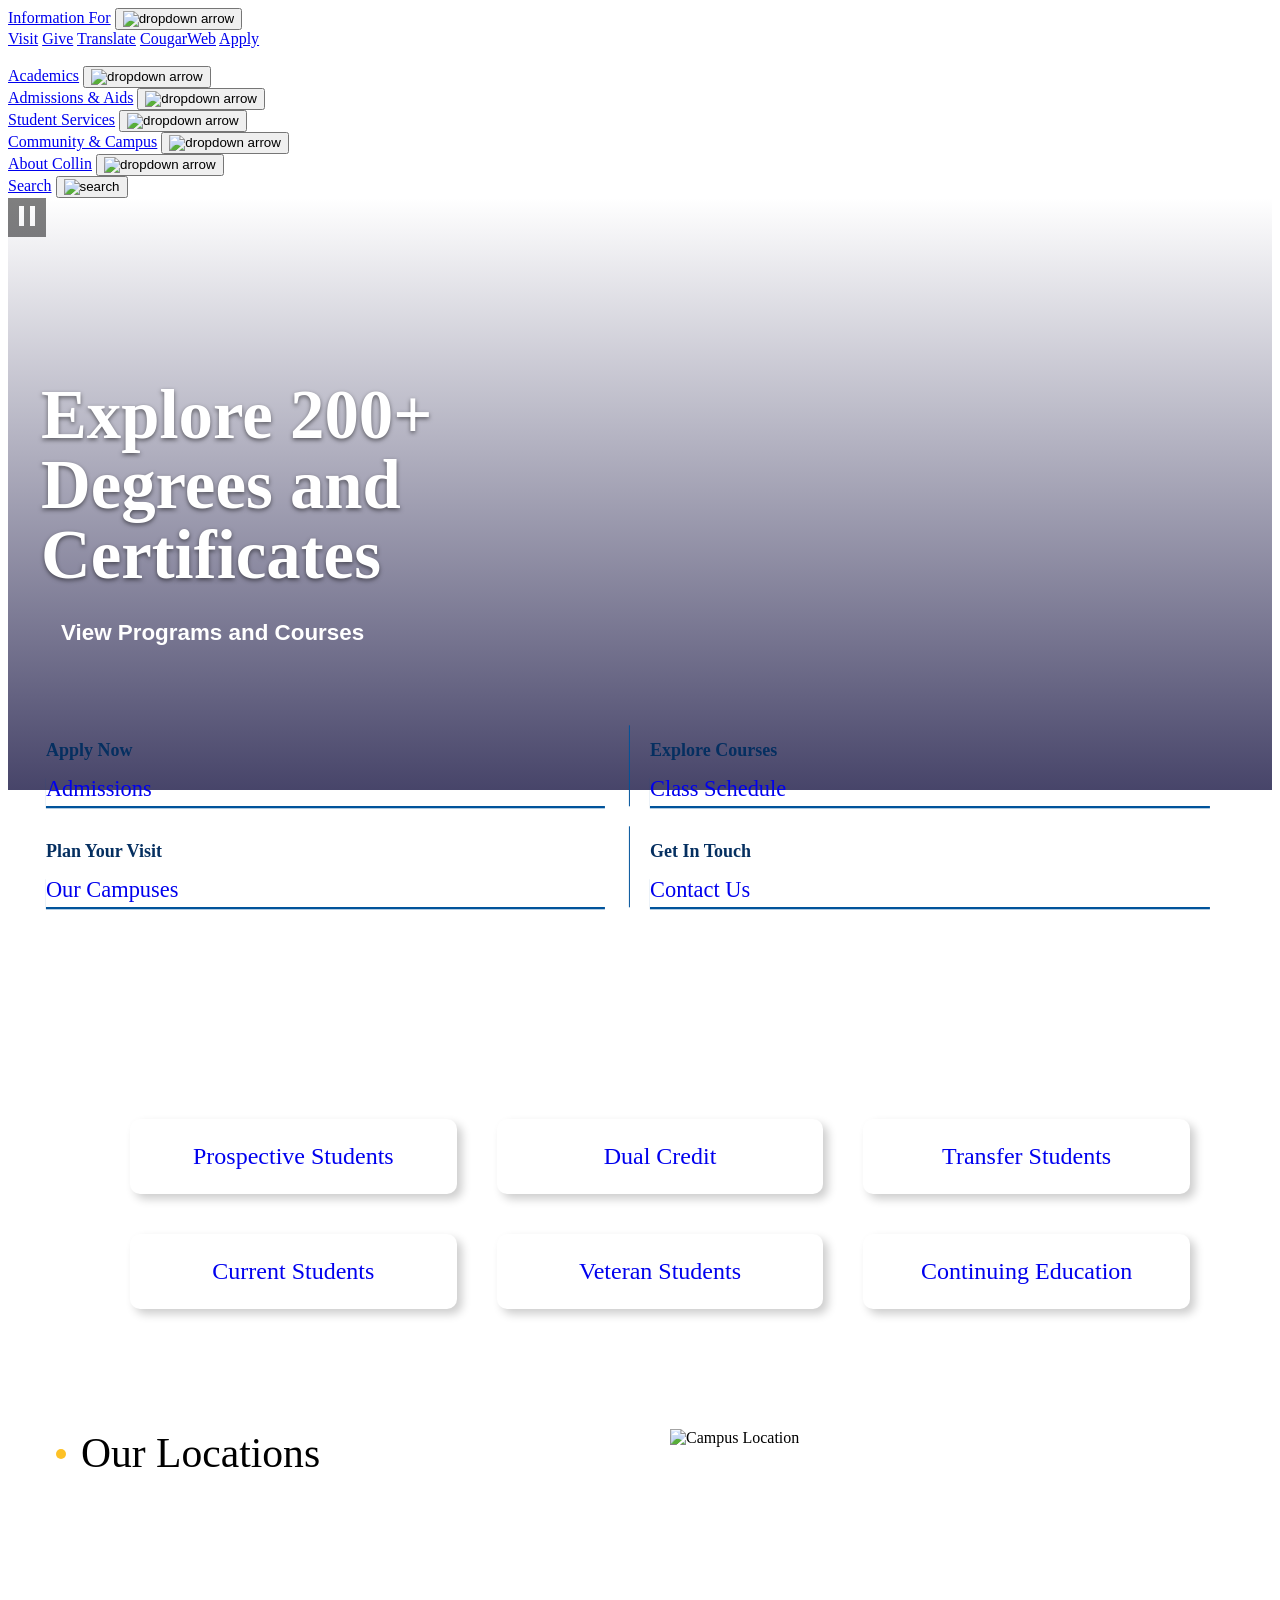
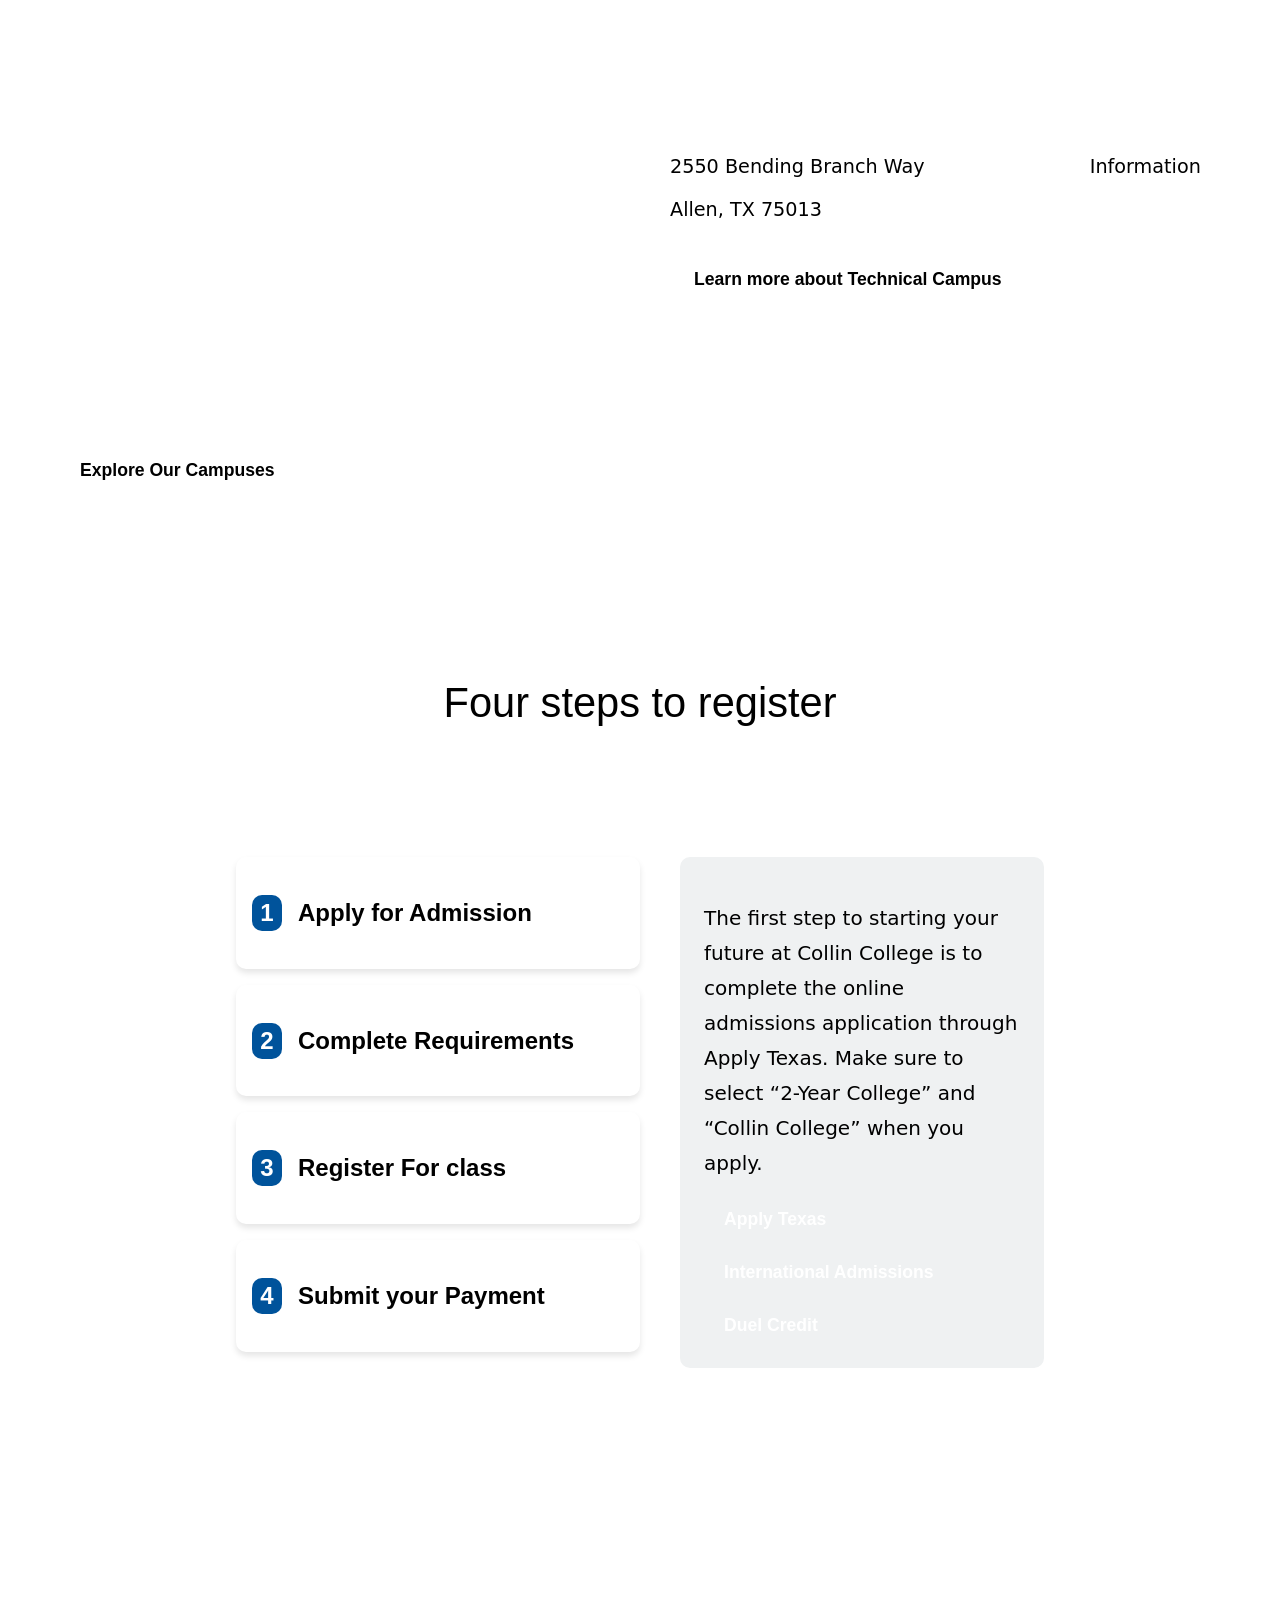
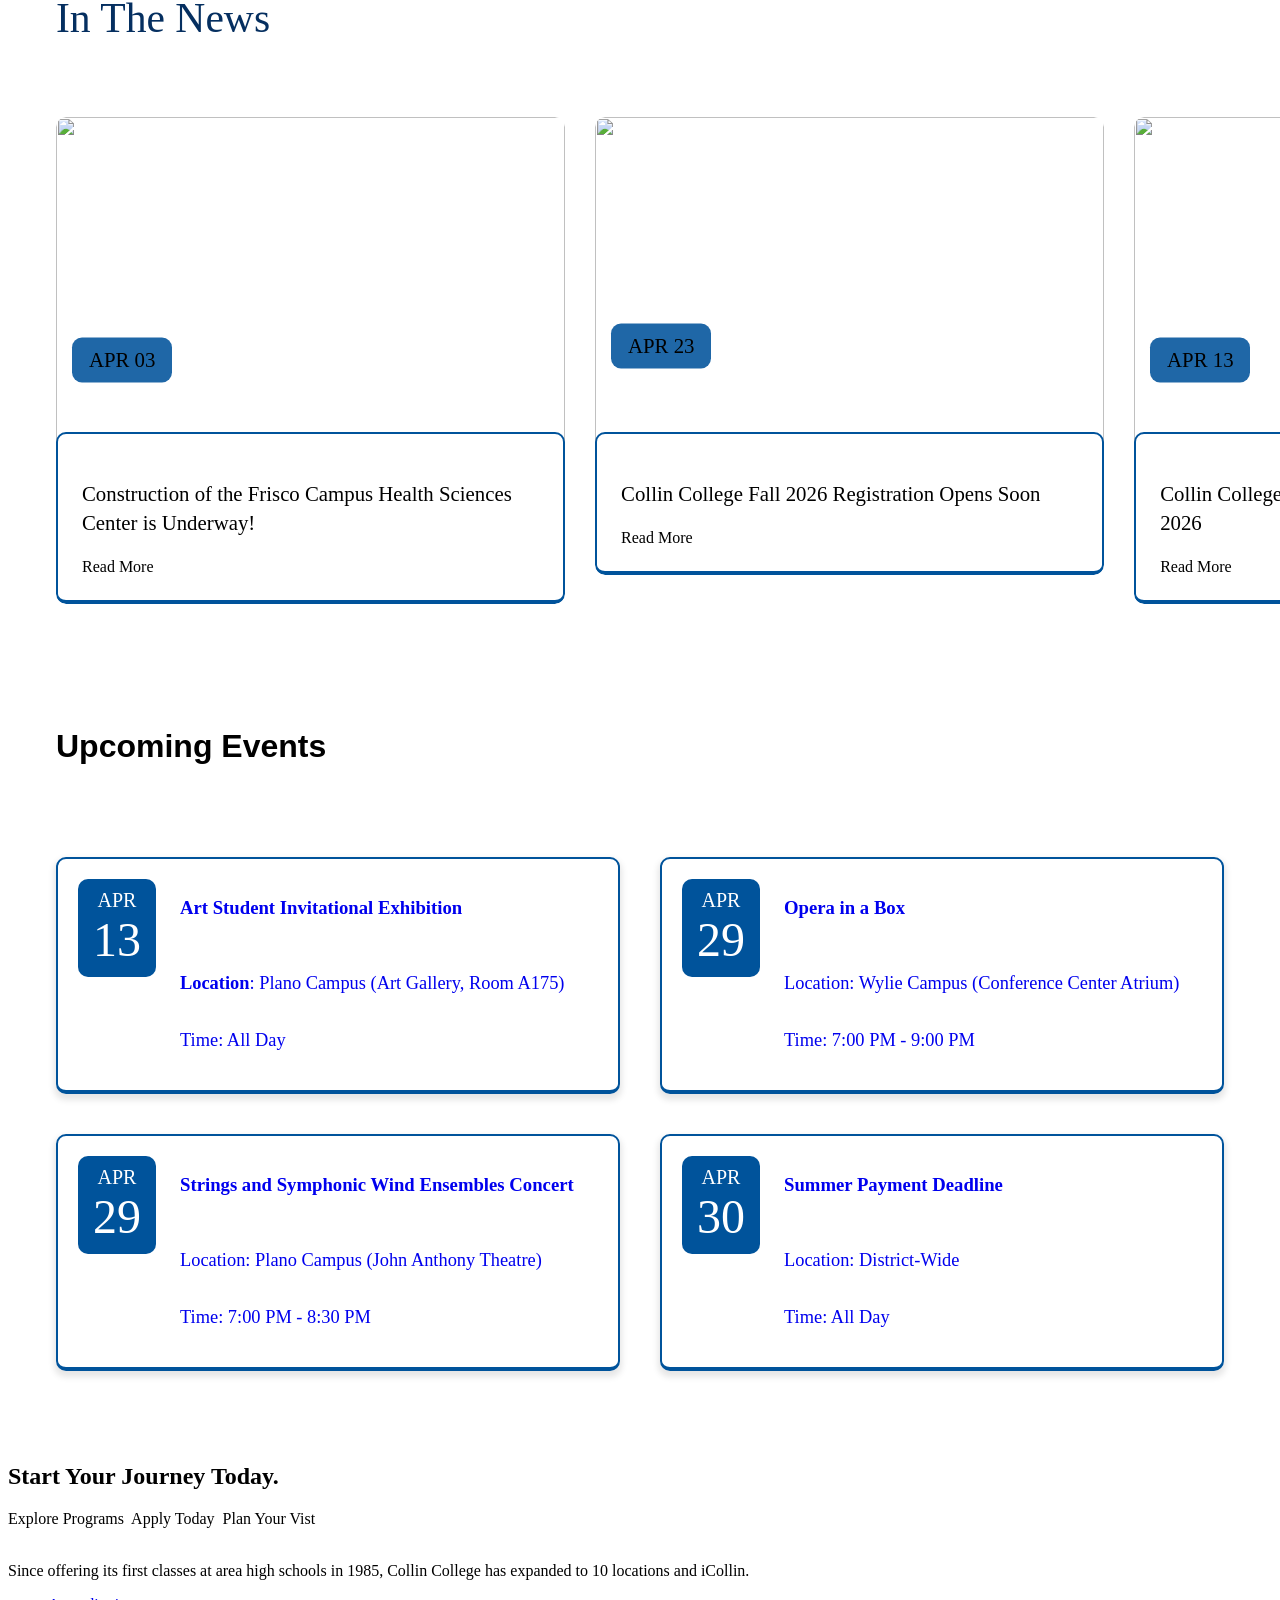
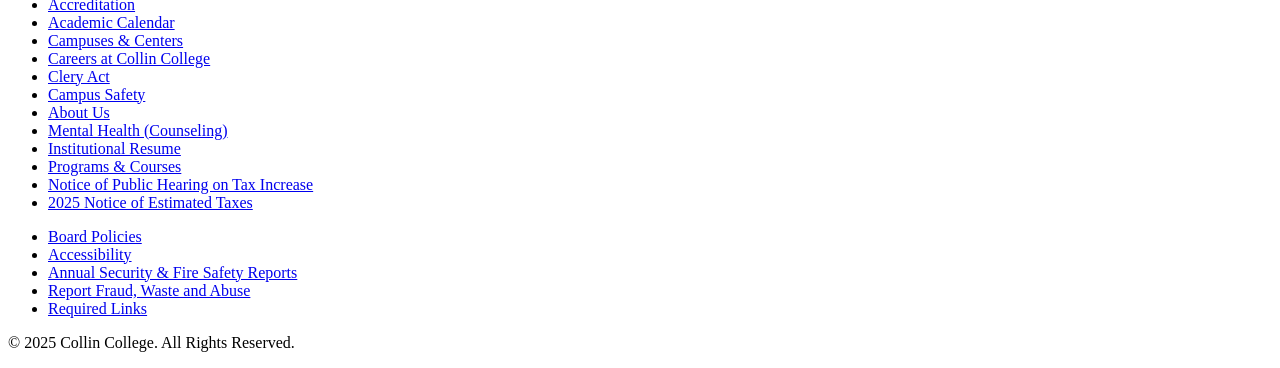
==== commit 0033fda7: "123" ====
--- a/index.html
+++ b/index.html
@@ -9,6 +9,7 @@
     <link rel="stylesheet" href="style/layout.css">
     <link rel="stylesheet" href="style/main.css"> 
 </head>
+
 <body>
     <div class="header">
         <div class="bar-links">
@@ -22,7 +23,7 @@
                 <a href="#">Visit</a>   
                 <a href="#">Give</a>
                 <a href="#">Translate</a>
-                <a href="CougarWeb.html" class="utility-bar-link ">CougarWeb</a>
+                <a href="http://127.0.0.1:5000/register" class="utility-bar-link ">CougarWeb</a>
                 <a href="#" class="utility-bar-link ">Apply</a>
             </div>
         </div>
@@ -115,18 +116,18 @@
     <div class="feature">
         <div class="feature-container">
             <h3>Find your path at Collin.</h3>
-        <ul>
-            <li><a href="">Prospective Students</a></li>
-            <li><a href="">Dual Credit</a></li>
-            <li><a href="">Transfer Students    </a></li>
-            <li><a href="">Current Students</a></li>
-            <li><a href="">Veteran Students</a></li>
-            <li><a href="">Continuing Education</a></li>
-        </ul>
+            <ul>
+                <li><a href="#">Prospective Students</a></li>
+                <li><a href="#">Dual Credit</a></li>
+                <li><a href="#">Transfer Students</a></li>
+                <li><a href="#">Current Students</a></li>
+                <li><a href="#">Veteran Students</a></li>
+                <li><a href="#">Continuing Education</a></li>
+            </ul>
         </div>
         
     </div>
-
+    
     <div class="location">
         <div class="locations">
             <h2>Our Locations</h2>
@@ -227,7 +228,7 @@
                         <div class="locations-name">
                             <h3>iCollin Virtual Campus</h3>
                         </div>
-                        <div class="contact-info">
+                        <x  div class="contact-info">
                             <div class="address">
                                 <a href="#">Online</a>
                             </div>
@@ -235,7 +236,7 @@
                                 <p>Information</p>
                                 <a href="#">972.549.6416</a>
                             </div>
-                        </div> 
+                        </x> 
                     <a href="#" class="btn-more">Learn more about iCollinCampus</a>
                     </div>
 
@@ -490,7 +491,6 @@
                     </div>
                 </a>
                 
-
                 <a href="News/New_3.html" style="text-decoration: none; color: inherit;" target="_blank">
                     <div class="feed-article">
                         <div class="feed-image-date">APR 13</div>
